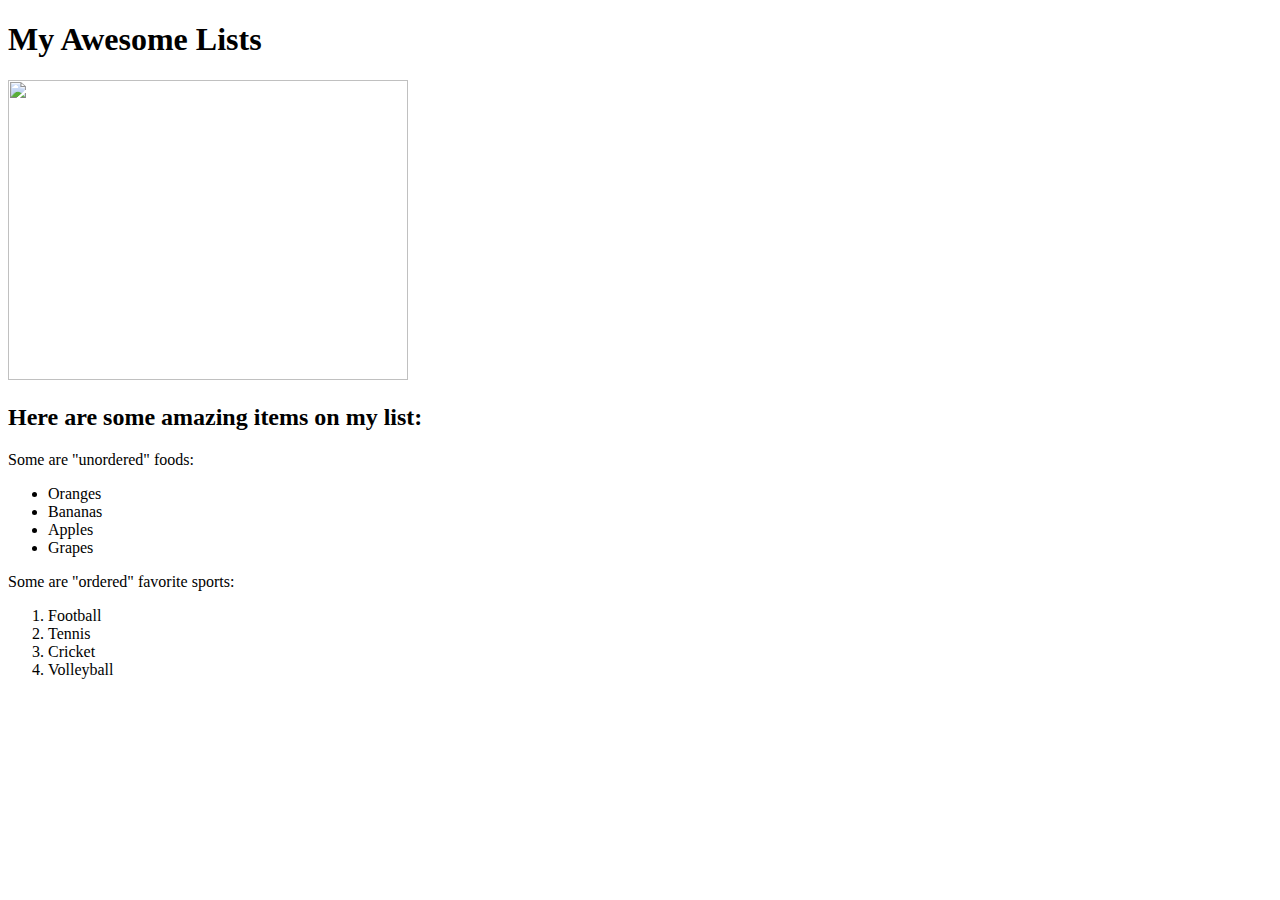
==== index.html @ 5aecf869 "HTML w/fruit" ====
<!DOCTYPE html>
<html>

<!
<head>
    <!-- this is my title tag -->
    <title>List of my favorite </title>
</head>
<body>
        <h1>My Awesome Lists</h1>
    <img src= "images/fruit.JPG" width="400px" height="300px">

        <h2>Here are some amazing items on my list:</h2>

        <p> Some are "unordered" foods: </p>
        <ul>
        <li>Oranges</li>
        <li>Bananas</li>
        <li>Apples</li>
        <li>Grapes</li>
        <!-- this is important  -->
    </ul>


        <p>Some are "ordered" favorite sports: </p>
       <ol>
       <li>Football</li>
       <li>Tennis</li>
       <li>Cricket</li>
       <li>Volleyball</li>
       </ol>
</body>


</html>
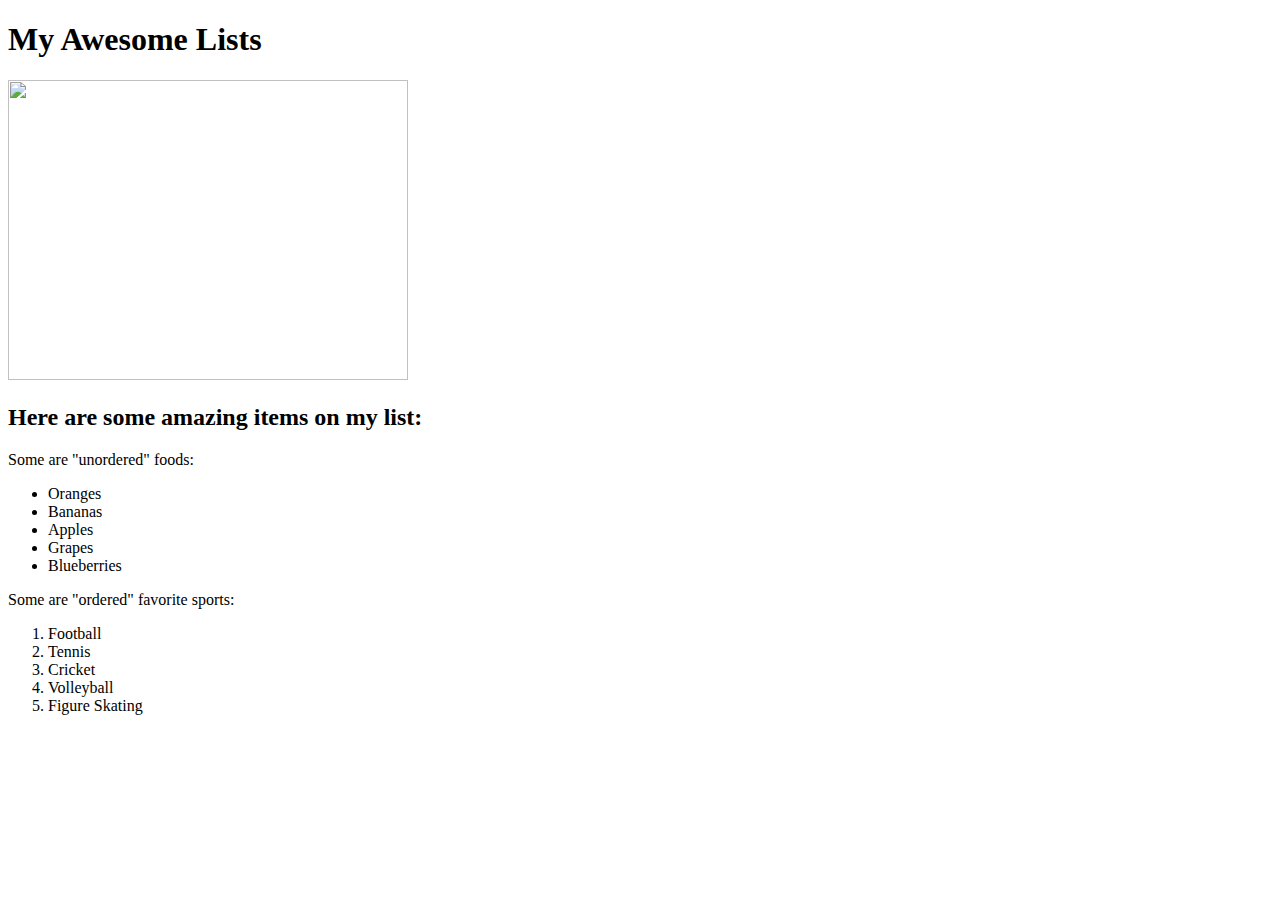
==== commit b6ecbf3c: "With more fruit + sports" ====
--- a/index.html
+++ b/index.html
@@ -18,16 +18,18 @@
         <li>Bananas</li>
         <li>Apples</li>
         <li>Grapes</li>
+        <li>Blueberries</li>
         <!-- this is important  -->
     </ul>
 
 
         <p>Some are "ordered" favorite sports: </p>
-       <ol>
+        <ol>
        <li>Football</li>
        <li>Tennis</li>
        <li>Cricket</li>
        <li>Volleyball</li>
+       <li>Figure Skating</li>
        </ol>
 </body>
 
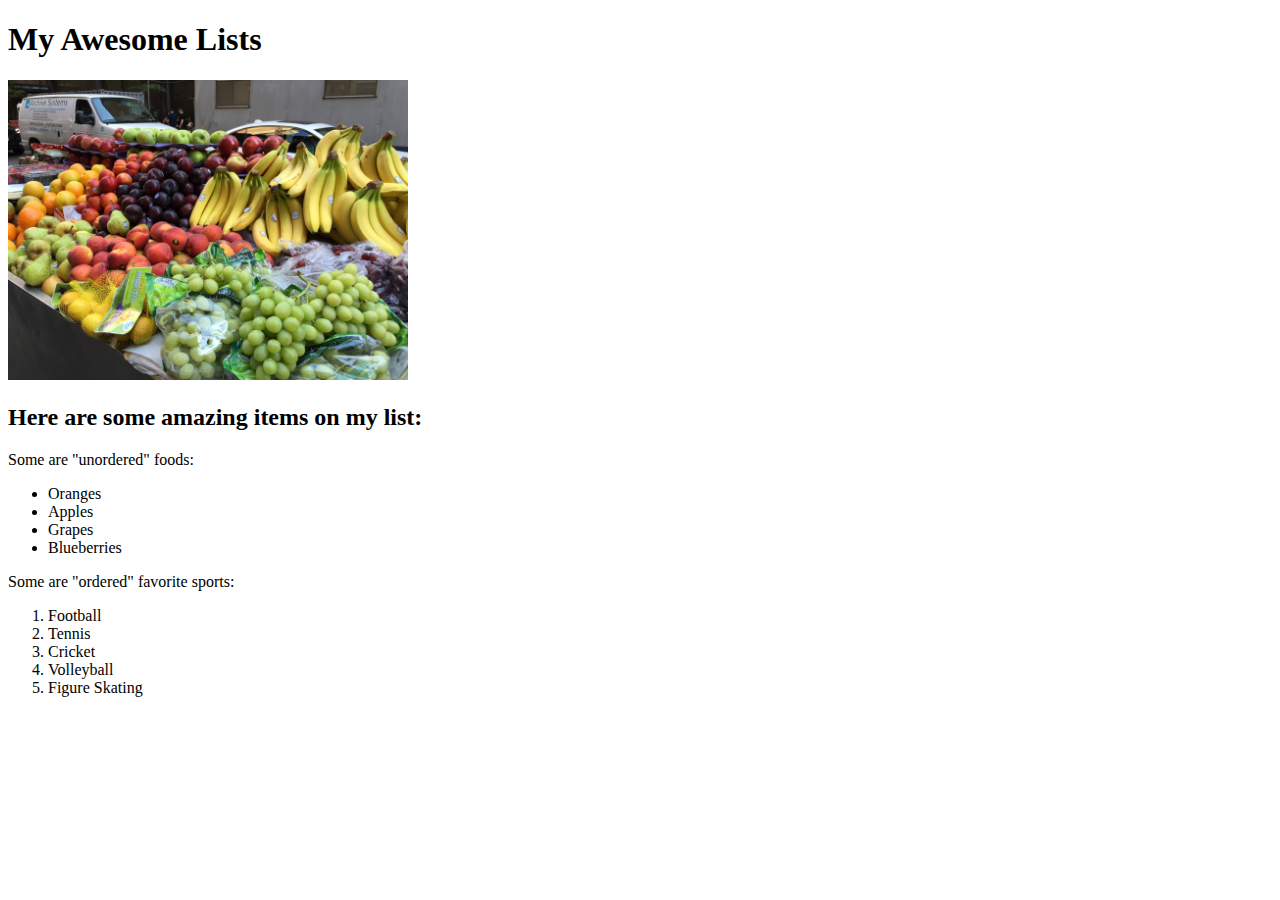
==== commit cc8d195c: "image copy" ====
--- a/index.html
+++ b/index.html
@@ -8,14 +8,13 @@
 </head>
 <body>
         <h1>My Awesome Lists</h1>
-    <img src= "images/fruit.JPG" width="400px" height="300px">
+    <img src= "images copy/fruit.JPG" width="400px" height="300px">
 
         <h2>Here are some amazing items on my list:</h2>
 
         <p> Some are "unordered" foods: </p>
         <ul>
         <li>Oranges</li>
-        <li>Bananas</li>
         <li>Apples</li>
         <li>Grapes</li>
         <li>Blueberries</li>
